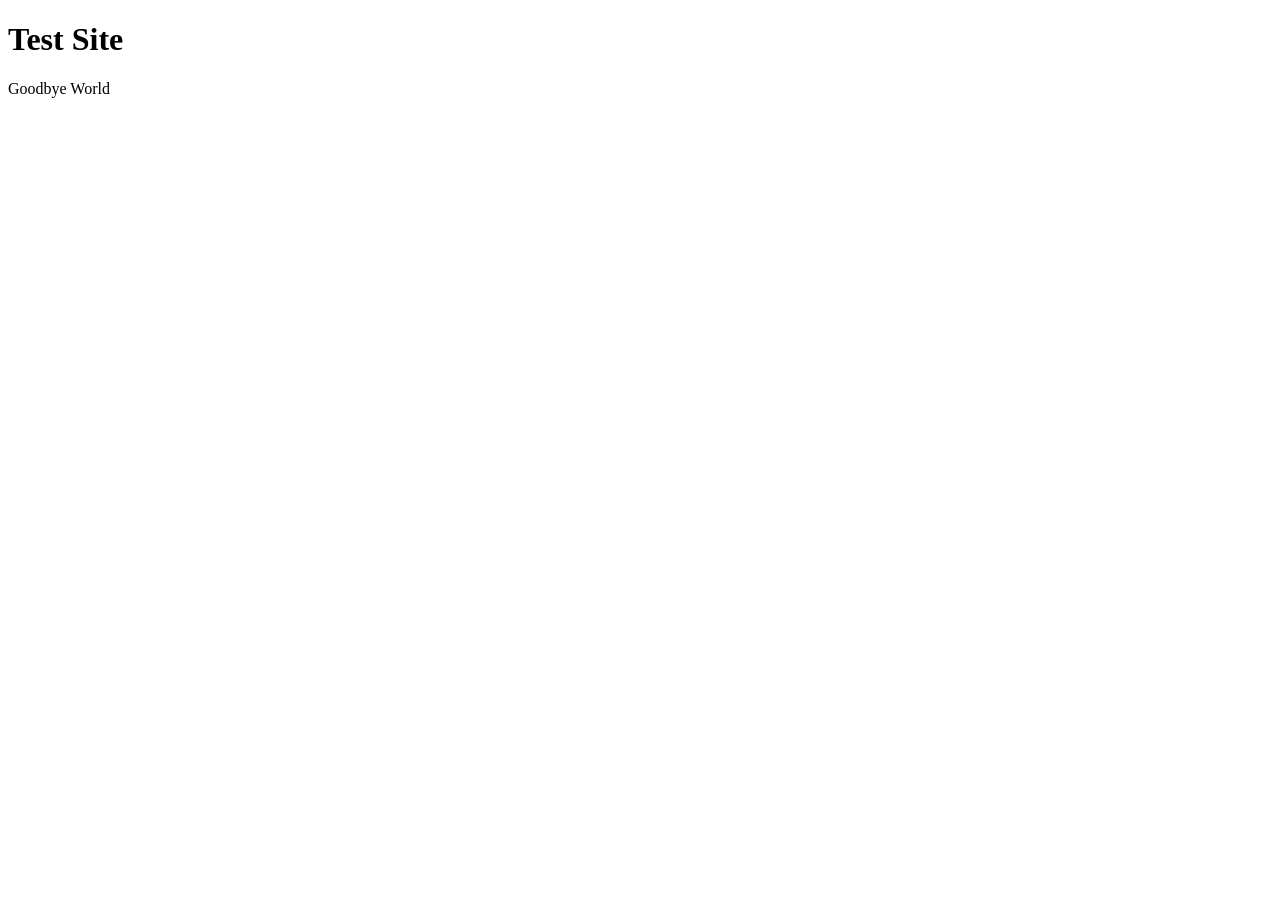
==== index.html @ 485ad2d0 "Rename Home-Start.html to index.html" ====
<!DOCTYPE html>
<html>
  <head>
    <meta charset="utf-8">
    <meta name="viewport" content="width=device-width, initial-scale=1.0">
    <meta lang="en">
    <title>Goodbye World</title>
  </head>

  <body>
    <h1>Test Site</h1>
    <p>Goodbye World</p>
  </body>
</html>
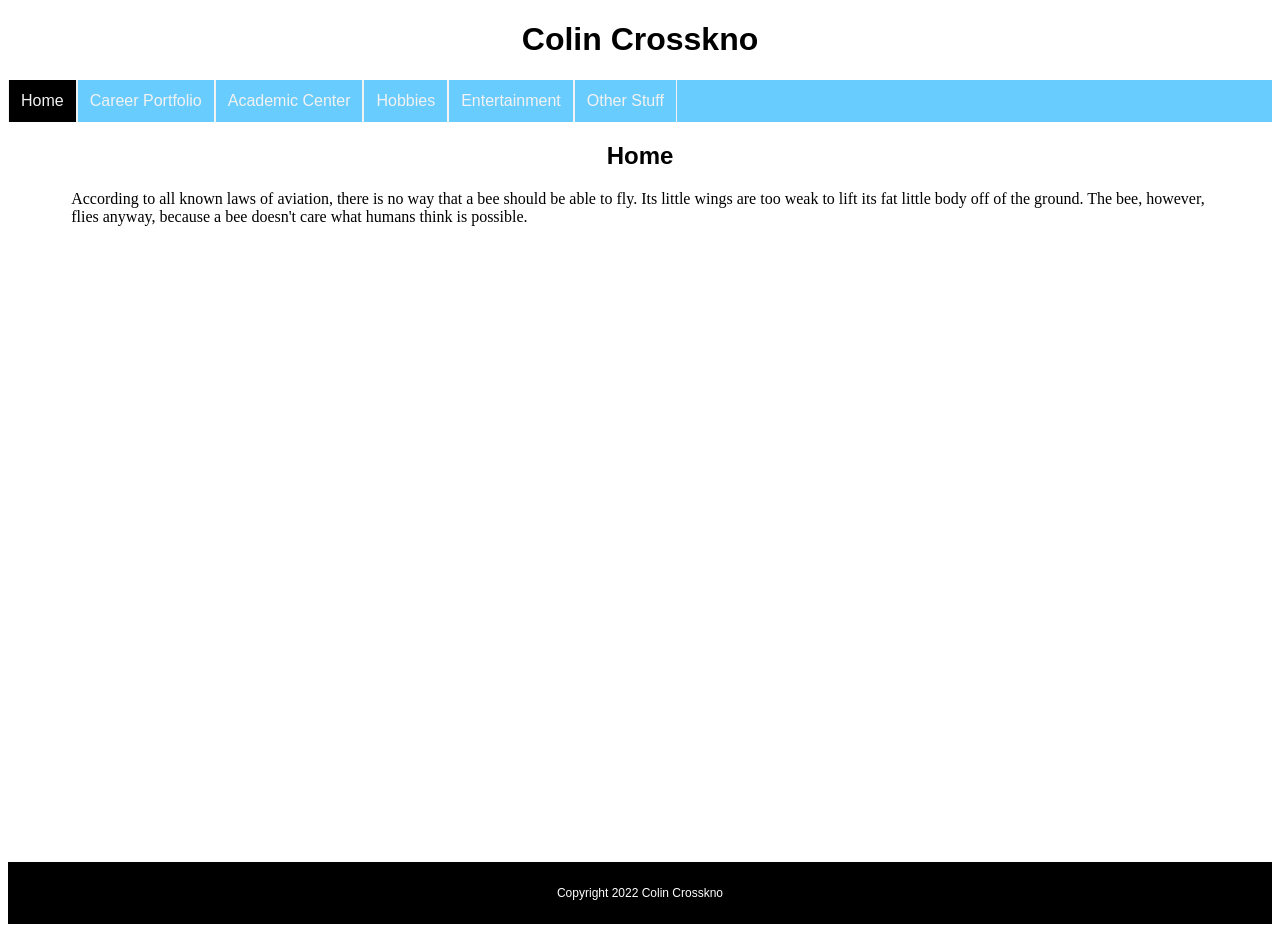
==== commit 6ec3a424: "Merge branch 'main' of https://github.com/CCrosskno/ccrosskno.github.io" ====
--- a/index.html
+++ b/index.html
@@ -4,11 +4,34 @@
     <meta charset="utf-8">
     <meta name="viewport" content="width=device-width, initial-scale=1.0">
     <meta lang="en">
-    <title>Goodbye World</title>
+    <link rel="stylesheet" href="style.css">
+    <title>CCrosskno | Home</title>
   </head>
 
   <body>
-    <h1>Test Site</h1>
-    <p>Goodbye World</p>
+    <h1>Colin Crosskno</h1>
+
+    <div class="topnav">
+      <a href="index.html" class="active">Home</a>
+      <a href="Career/Career-Start.html">Career Portfolio</a>
+      <a href="Academic/Academic-Start.html">Academic Center</a>
+      <a href="Hobbies/Hobbies-Start.html">Hobbies</a>
+      <a href="Entertainment/Entertainment-Start.html">Entertainment</a>
+      <a href="Other/Other-Start.html">Other Stuff</a>
+    </div>
+
+    <div class="main">
+      <h2>Home</h2>
+
+      <p>According to all known laws of aviation, there is no way that a bee
+        should be able to fly. Its little wings are too weak to lift its
+        fat little body off of the ground. The bee, however, flies anyway,
+        because a bee doesn't care what humans think is possible.</p>
+      </p>
+    </div>
+
+    <footer>
+      <p>Copyright 2022 Colin Crosskno</p>
+    </footer>
   </body>
 </html>
--- a/style.css
+++ b/style.css
@@ -0,0 +1,66 @@
+/*general elements*/
+h1 {
+  font-family: verdana, sans-serif;
+  font-size: 32px;
+  color:black;
+  text-align: center;
+}
+
+h2 {
+  font-family: verdana, sans-serif;
+  font-size: 24px;
+  color: black;
+  text-align: center;
+}
+/*end general elements*/
+
+/*main section*/
+.main {
+  max-width: 90%;
+  margin: auto;
+  min-height: 80vh;
+}
+/*end main section*/
+
+/*topnav*/
+.topnav {
+  overflow: hidden;
+  background-color: #69ccff;
+}
+
+.topnav a {
+  display: inline-block;
+  float: left;
+  font-family: verdana, sans-serif;
+  font-size: 16px;
+  text-decoration: none;
+  text-align: justify;
+  color: #f2f2f2;
+  padding: 12px;
+  border-left: 1px solid #f2f2f2;
+  border-right: 1px solid #f2f2f2;
+}
+
+.topnav a:hover {
+  background-color: blue;
+  color: white;
+  transition-duration: 0.4;
+}
+
+.topnav a.active {
+  background-color: black;
+}
+/*end topnav*/
+
+/*footer*/
+footer {
+  font-family: verdana, sans-serif;
+  font-size: 12px;
+  text-align: center;
+  color: white;
+  padding: 12px;
+  position: relative;
+  background-color: black;
+
+}
+/*end footer*/
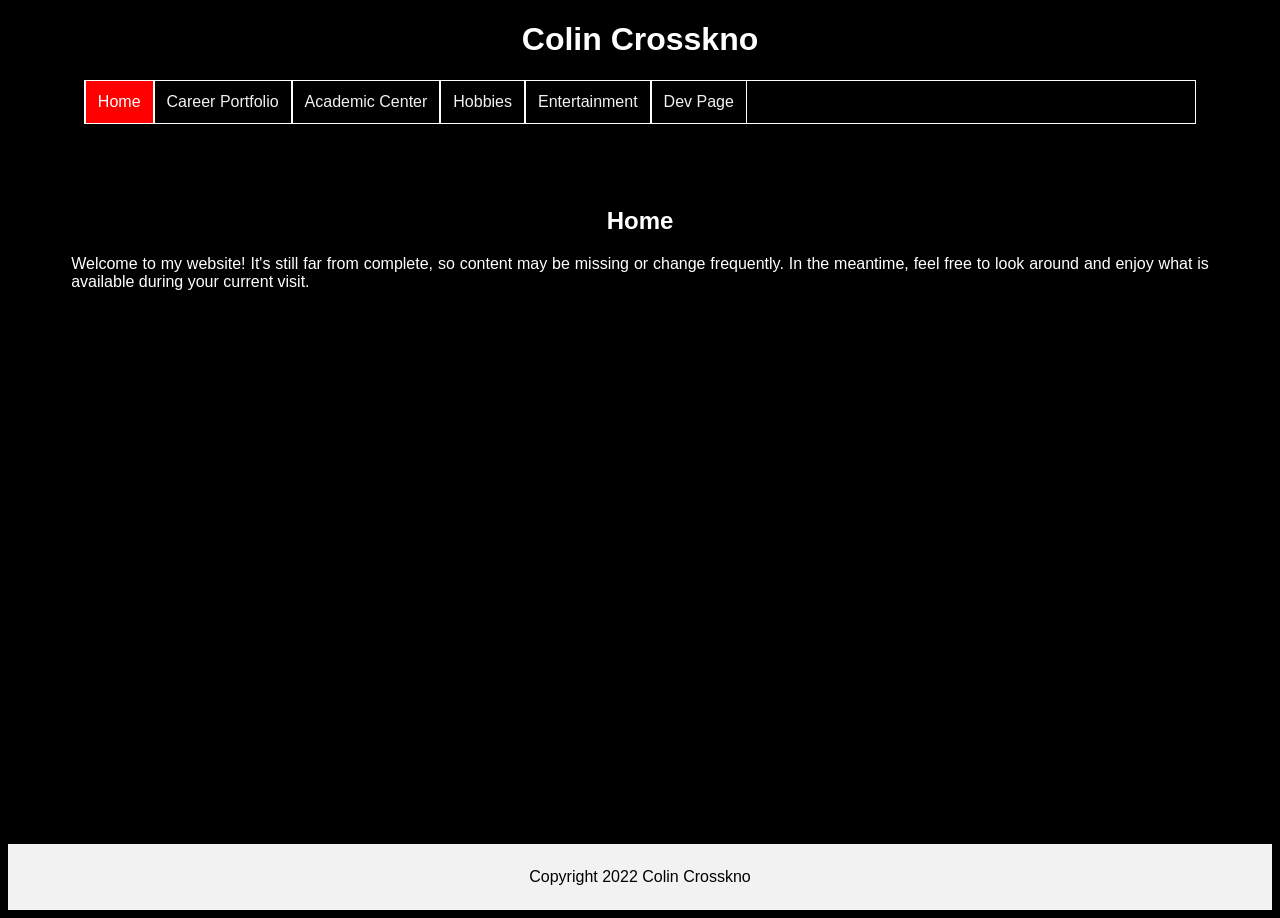
==== commit 0ed58735: "a lot of stuff v4.0 of Home and Career pages -possibly a lot messed up, particularly subdirectories " ====
--- a/index.html
+++ b/index.html
@@ -4,7 +4,7 @@
     <meta charset="utf-8">
     <meta name="viewport" content="width=device-width, initial-scale=1.0">
     <meta lang="en">
-    <link rel="stylesheet" href="style.css">
+    <link rel="stylesheet" href="new-style.css">
     <title>CCrosskno | Home</title>
   </head>
 
@@ -17,21 +17,20 @@
       <a href="Academic/Academic-Start.html">Academic Center</a>
       <a href="Hobbies/Hobbies-Start.html">Hobbies</a>
       <a href="Entertainment/Entertainment-Start.html">Entertainment</a>
-      <a href="Other/Other-Start.html">Other Stuff</a>
+      <a href="Template.html">Dev Page</a>
     </div>
 
     <div class="main">
       <h2>Home</h2>
 
-      <p>According to all known laws of aviation, there is no way that a bee
-        should be able to fly. Its little wings are too weak to lift its
-        fat little body off of the ground. The bee, however, flies anyway,
-        because a bee doesn't care what humans think is possible.</p>
-      </p>
+      <p style="text-align: justify">Welcome to my website! It's still far from
+        complete, so content may be missing or change frequently. In the
+        meantime, feel free to look around and enjoy what is available during
+        your current visit.</p>
     </div>
 
-    <footer>
+    <div class="footer">
       <p>Copyright 2022 Colin Crosskno</p>
-    </footer>
+    </div>
   </body>
 </html>
--- a/new-style.css
+++ b/new-style.css
@@ -0,0 +1,284 @@
+html {
+  background-color: black;
+  color: white;
+  text-align: center;
+  font-family: verdana, sans-serif;
+}
+
+/*general*/
+h2 {
+  font-size: 28;
+}
+
+h3 {
+  font-size: 24;
+  color: #69ccff;
+}
+
+h4 {
+  font-size: 20;
+}
+
+button {
+  border: 2px solid white;
+  background-color: black;
+  color: #f2f2f2;
+  padding: 8px;
+}
+
+button:hover {
+  background-color: rgba(255, 0, 0, 0.69);
+  color: white;
+  transition-duration: 0.4s;
+  cursor: pointer;
+}
+/*end general*/
+
+/*topnav*/
+.topnav {
+  background-color: black;
+  border: 1px solid white;
+  overflow: hidden;
+  width: 88%;
+  margin: auto;
+}
+
+.topnav a {
+  display: block;
+  float: left;
+  font-family: verdana, sans-serif;
+  font-size: 16px;
+  text-decoration: none;
+  text-align: center;
+  color: #f2f2f2;
+  padding: 12px;
+  border-left: 1px solid white;
+  border-right: 1px solid white;
+}
+
+.topnav a:hover {
+  background-color: pink;
+  color: black;
+  transition-duration: 0.4;
+}
+
+.topnav a.active {
+  background-color: red;
+  color: white;
+}
+
+@media screen and (max-width: 770px) {
+  .topnav a {
+    display: block;
+    width: 100%;
+    border-top: 1px solid white;
+    border-bottom: 1px solid white;
+  }
+}
+
+.sticky {
+   position: fixed;
+   top: 0;
+   width: 100%;
+}
+
+.sticky + .ADSFJGDSKFJGHSDKLFG {/*idk what this is it's copy and pasted*/
+   padding-top: 60px;
+}
+/*end topnav*/
+
+
+
+.header-to-footer {
+  display: flex;
+  width: 90%;
+  margin: auto;
+  padding: 12px;
+}
+
+/*left nav*/
+.side-left {
+  flex: 20%;
+  margin-right: 8px;
+  padding: 8px;
+}
+
+.left-nav-links {
+  margin: 8px;
+}
+
+.inpage-link {
+  margin: 8px;
+}
+/*end left nav*/
+
+/*resume*/
+#resume {
+  margin: 8px;
+}
+
+#resume-content {
+  margin: 8px;
+  display: flex;
+}
+
+#resume-content p {
+  margin: 8px;
+  margin-left: 10%;
+  width: 80%;
+  float: right;
+  text-align: justify;
+}
+
+#resume-button {
+  margin: 8px;
+  margin-right: 10%;
+  text-align: center;
+  width: 20%;
+}
+
+#resume-button button {
+  float: left;
+}
+/*end resume*/
+
+
+
+
+
+
+
+
+/*   M A I N   */
+.main {
+  flex: 80%;
+  min-height: 80vh;
+  padding: 5%;
+}
+/*   END   M A I N   */
+
+/*gallery*/
+* {
+  box-sizing: border-box;
+}
+
+.gallery {
+  margin: 8px;
+}
+
+.gallery-grid {
+  margin: 8px;
+}
+
+.gallery-grid:after {
+  content: "";
+  display: table;
+  clear: both;
+}
+
+.gallery-grid,
+.galllery-grid > .gallery-box {
+  padding-left: 8px;
+  padding-right: 8px;
+}
+
+.gallery-box {
+  display: inline-table;
+  border: 1px dashed white;
+  width: 25%;
+  min-width: 200px;
+  margin: 8px;
+}
+
+.gallery-box img {
+  min-width: 180px;
+  padding: 8px;
+  margin: 8px;
+}
+
+.gallery-box h4 {
+  display: inline-block;
+  color: red;
+  width: 90%;
+  padding: 8px;
+  margin: 8px;
+}
+
+.gallery-box p {
+  width: 90%;
+  padding: 8px;
+  margin: 8px;
+  min-height: 160px;
+  text-align: left;
+  font-family: georgia, serif;
+}
+
+.gallery-box button {
+  min-width: 150px;
+  width: 90%;
+  padding: 8px;
+  margin: 8px;
+}
+/*end gallery*/
+
+
+
+
+
+
+
+
+
+
+/*content*/
+.content {
+  margin: 8px;
+}
+
+.content-section {
+  margin: 8px;
+}
+
+.content-list a {
+  display: inline-block;
+  width: 98%;
+  padding: 8px;
+  margin: 8px;
+}
+
+.content-list li {
+  padding: 8px;
+  margin: 8px;
+}
+/*end content*/
+
+
+
+
+
+
+
+/*blog*/
+.blog {
+  margin: 8px;
+}
+
+.blog-post {
+  margin: 8px;
+  text-align: left;
+}
+/*end blog*/
+
+
+/*footer*/
+.footer {
+  background-color: #f2f2f2;
+  width: 100%;
+  padding: 8px;
+  color: black;
+}
+
+.footer h3 {
+  color: black;
+}
+/*end footer*/
